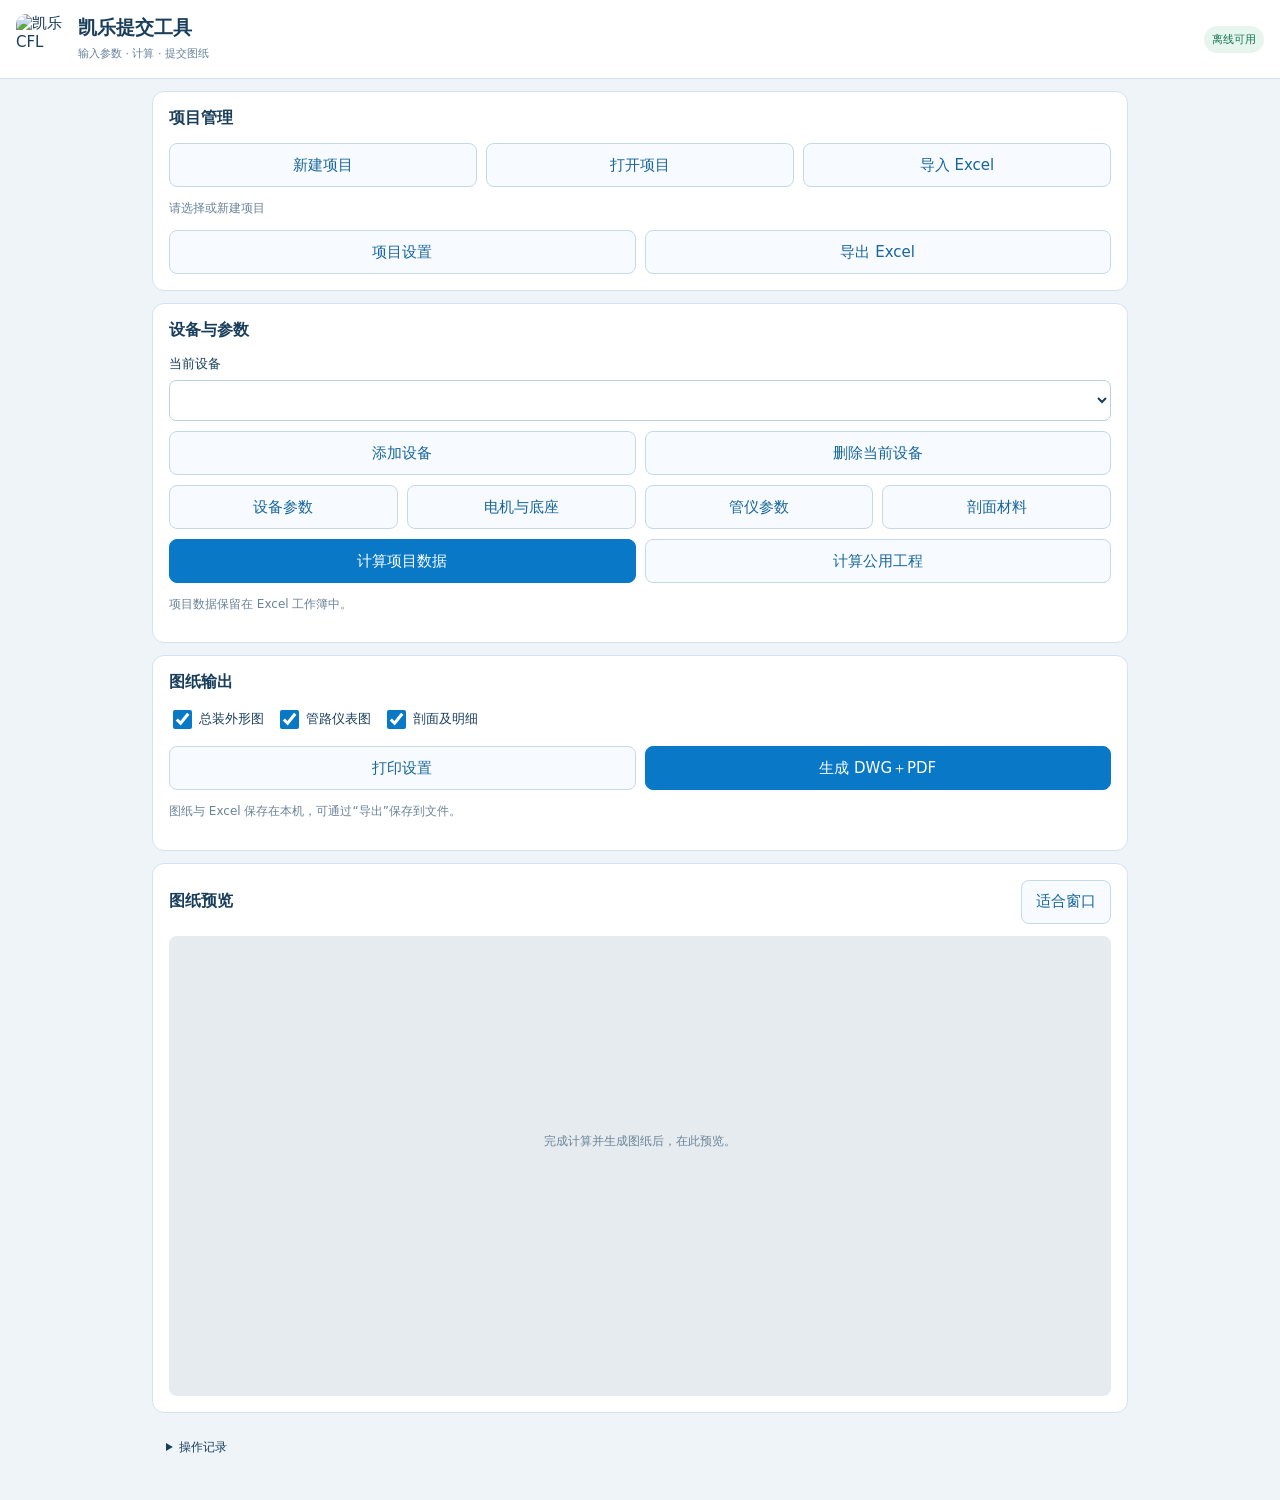
==== ZTools.Mobile.Shared/web/index.html @ 91e6f5c2 "Add offline Android and iPhone apps with Excel-backed calculations and mobile package scripts" ====
<!doctype html>
<html lang="zh-CN"><head><meta charset="utf-8"><meta name="viewport" content="width=device-width,initial-scale=1,viewport-fit=cover"><meta name="color-scheme" content="light"><title>凯乐提交工具</title><link rel="stylesheet" href="mobile.css"></head>
<body><header><img src="cfl-logo.jpg" alt="凯乐 CFL"><div><h1>凯乐提交工具</h1><p>输入参数 · 计算 · 提交图纸</p></div><span>离线可用</span></header>
<main><section><h2>项目管理</h2><div class="actions"><button id="new">新建项目</button><button id="open">打开项目</button><button id="import">导入 Excel</button></div><p id="project">请选择或新建项目</p><div class="actions"><button data-form="project" data-job>项目设置</button><button id="excel" data-job>导出 Excel</button></div></section>
<section id="equipment"><h2>设备与参数</h2><label>当前设备<select id="device" data-job></select></label><div class="actions"><button id="add" data-job>添加设备</button><button id="remove" data-job>删除当前设备</button></div><div class="actions"><button data-form="equipment" data-job>设备参数</button><button data-form="motor" data-job>电机与底座</button><button data-form="pid" data-job>管仪参数</button><button data-form="materials" data-job>剖面材料</button></div><div class="actions"><button id="calculate" class="primary" data-job>计算项目数据</button><button id="utility" data-job>计算公用工程</button></div><p id="calculation">项目数据保留在 Excel 工作簿中。</p></section>
<section><h2>图纸输出</h2><div id="rows"></div><div class="checks"><label><input type="checkbox" value="GA" checked>总装外形图</label><label><input type="checkbox" value="PID" checked>管路仪表图</label><label><input type="checkbox" value="SEC" checked>剖面及明细</label></div><div class="actions"><button id="print" data-job>打印设置</button><button id="generate" class="primary" data-job>生成 DWG＋PDF</button></div><p>图纸与 Excel 保存在本机，可通过“导出”保存到文件。</p></section>
<section><div class="section-title"><h2>图纸预览</h2><button id="fit">适合窗口</button></div><div id="viewport"><p id="empty">完成计算并生成图纸后，在此预览。</p><small id="canvasNote" hidden>拖动平移 · 双指缩放</small></div><div id="files"></div></section>
<details><summary>操作记录</summary><pre id="log"></pre></details></main>
<dialog id="dialog"><form id="form"><div class="dialog-title"><h2 id="dialogTitle"></h2><button type="button" id="cancel">关闭</button></div><div id="fields"></div><p id="formError" role="alert"></p><footer><button type="submit" class="primary">保存参数</button></footer></form></dialog>
<p id="message" role="alert" hidden></p><div id="busy" role="status" hidden><span></span>正在处理，请稍候…</div><script type="module" src="mobile.js"></script></body></html>
---- ZTools.Mobile.Shared/web/mobile.css ----
:root{font:15px system-ui,-apple-system,"Microsoft YaHei",sans-serif;color:#193e5c;background:#eef4f8;--blue:#0878c7;--border:#d5e2eb}*{box-sizing:border-box}body{margin:0}header{display:flex;align-items:center;gap:12px;padding:calc(14px + env(safe-area-inset-top)) 16px 14px;background:#fff;border-bottom:1px solid var(--border)}header img{width:50px;height:50px;border-radius:10px}h1{font-size:19px;margin:0 0 4px}header p{margin:0;font-size:11px;color:#65829a}header span{font-size:11px;color:#187455;background:#e7f5ef;padding:6px 8px;border-radius:20px;margin-left:auto;white-space:nowrap}main{max-width:1000px;margin:auto;padding:12px 12px calc(30px + env(safe-area-inset-bottom))}section{background:#fff;border:1px solid var(--border);border-radius:12px;padding:16px;margin-bottom:12px}h2{font-size:16px;margin:0 0 14px}p{color:#6a8398;font-size:12px;line-height:1.6;overflow-wrap:anywhere}.actions{display:flex;flex-wrap:wrap;gap:9px;margin-top:10px}.actions button{flex:1;min-width:115px}button{font:inherit;min-height:44px;padding:9px 14px;border:1px solid #c5d8e7;border-radius:8px;color:#17659c;background:#f7fbff}button:active{background:#dceefb}button:disabled{opacity:.45}.primary{background:var(--blue);color:#fff;border-color:var(--blue)}select,input{font:inherit;padding:11px;border:1px solid #bcd0df;border-radius:7px;background:#fff;color:#193e5c}select{width:100%;margin-top:7px}label{display:block;font-size:13px}.checks{display:flex;flex-wrap:wrap;gap:12px;margin:14px 0}input[type=checkbox]{width:19px;height:19px;vertical-align:middle;accent-color:var(--blue);margin-right:7px}.row{padding:9px 0;border-bottom:1px solid #eef3f6}.row small{display:block;color:#8093a3;margin:4px 0 0 29px;font-size:11px}.section-title{display:flex;align-items:center;justify-content:space-between;gap:10px}.section-title h2{margin:0}#viewport{height:320px;margin-top:12px;position:relative;overflow:hidden;border-radius:8px;background:#e5ebef;touch-action:none}#viewport canvas{display:block}#empty{position:absolute;inset:40% 10% auto;text-align:center}#canvasNote{position:absolute;bottom:8px;right:8px;background:#ffffffc9;padding:4px;font-size:10px;pointer-events:none}.file{padding:12px 0;border-bottom:1px solid var(--border)}.file strong{font-size:12px;display:block;overflow-wrap:anywhere}.file .actions button{font-size:12px;min-width:70px}.file .actions{gap:7px}details{padding:14px;font-size:12px}pre{white-space:pre-wrap;overflow-wrap:anywhere;font:11px system-ui}dialog{width:min(700px,96vw);max-height:90dvh;border:1px solid var(--border);border-radius:12px;padding:0;color:inherit}dialog::backdrop{background:#15384c80}.dialog-title{display:flex;align-items:center;justify-content:space-between;gap:10px;padding:15px;border-bottom:1px solid var(--border)}.dialog-title h2{margin:0}#fields{padding:16px;display:grid;grid-template-columns:1fr;gap:15px;overflow:auto;max-height:61dvh}.field input{width:100%;margin-top:7px}.field input:read-only{background:#edf3f7}footer{padding:12px 16px;border-top:1px solid var(--border);display:flex;justify-content:flex-end}#formError{margin:0 16px;color:#a43822}#message{position:fixed;bottom:14px;left:12px;right:12px;z-index:6;padding:14px;border-radius:9px;background:#fff0dc;color:#914b13;box-shadow:0 4px 24px #25475e30}#busy{position:fixed;inset:0;background:#15384c8c;z-index:8;display:flex;justify-content:center;align-items:center;color:#fff;font-size:15px;gap:12px}#busy span{width:22px;height:22px;border:3px solid #fff6;border-top-color:#fff;border-radius:50%;animation:spin .8s linear infinite}[hidden]{display:none!important}@keyframes spin{to{transform:rotate(360deg)}}@media(min-width:650px){#fields{grid-template-columns:1fr 1fr}#viewport{height:460px}}
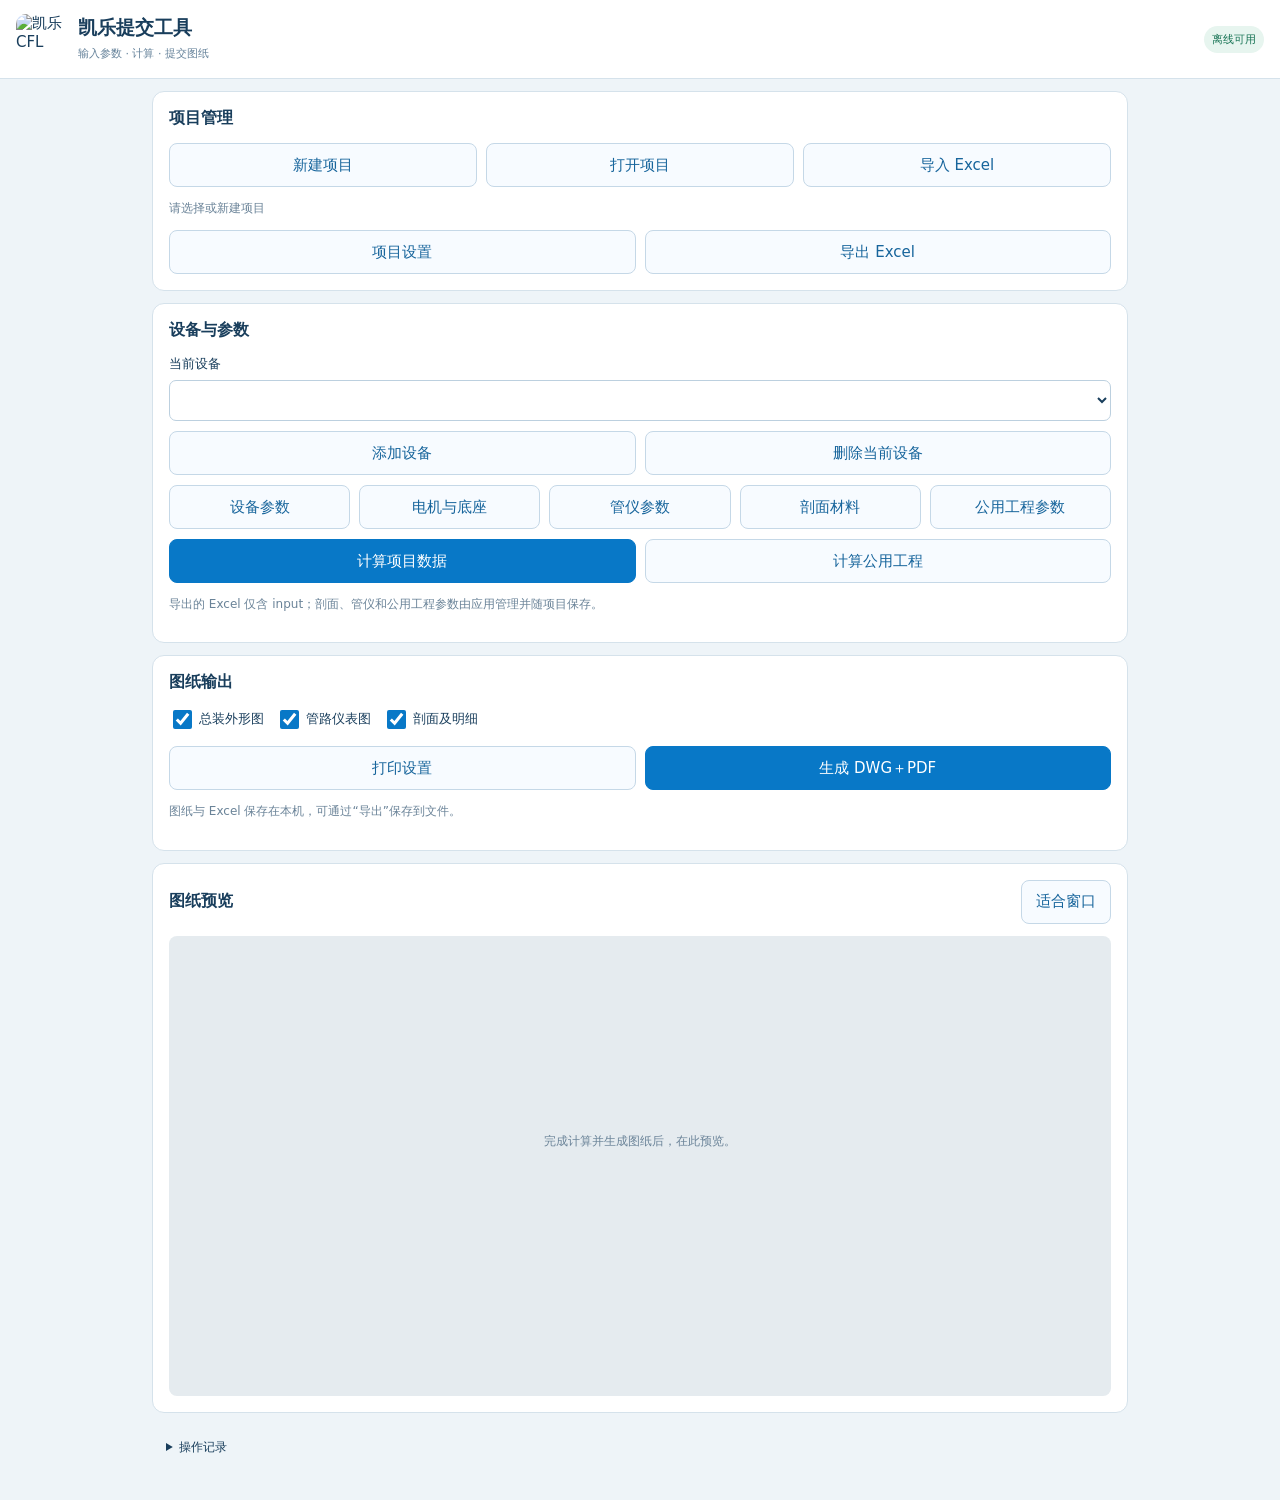
==== commit 00cde991: "Embed input-only projects and apply Sec-List bearing-house materials" ====
--- a/ZTools.Mobile.Shared/web/index.html
+++ b/ZTools.Mobile.Shared/web/index.html
@@ -1,10 +1,11 @@
 <!doctype html>
-<html lang="zh-CN"><head><meta charset="utf-8"><meta name="viewport" content="width=device-width,initial-scale=1,viewport-fit=cover"><meta name="color-scheme" content="light"><title>凯乐提交工具</title><link rel="stylesheet" href="mobile.css"></head>
+<html lang="zh-CN"><head><meta charset="utf-8"><meta name="viewport" content="width=device-width,initial-scale=1,viewport-fit=cover"><meta name="color-scheme" content="light"><title>凯乐提交工具</title><link rel="stylesheet" href="mobile.css?v=1.3"></head>
 <body><header><img src="cfl-logo.jpg" alt="凯乐 CFL"><div><h1>凯乐提交工具</h1><p>输入参数 · 计算 · 提交图纸</p></div><span>离线可用</span></header>
 <main><section><h2>项目管理</h2><div class="actions"><button id="new">新建项目</button><button id="open">打开项目</button><button id="import">导入 Excel</button></div><p id="project">请选择或新建项目</p><div class="actions"><button data-form="project" data-job>项目设置</button><button id="excel" data-job>导出 Excel</button></div></section>
-<section id="equipment"><h2>设备与参数</h2><label>当前设备<select id="device" data-job></select></label><div class="actions"><button id="add" data-job>添加设备</button><button id="remove" data-job>删除当前设备</button></div><div class="actions"><button data-form="equipment" data-job>设备参数</button><button data-form="motor" data-job>电机与底座</button><button data-form="pid" data-job>管仪参数</button><button data-form="materials" data-job>剖面材料</button></div><div class="actions"><button id="calculate" class="primary" data-job>计算项目数据</button><button id="utility" data-job>计算公用工程</button></div><p id="calculation">项目数据保留在 Excel 工作簿中。</p></section>
+<section id="equipment"><h2>设备与参数</h2><label>当前设备<select id="device" data-job></select></label><div class="actions"><button id="add" data-job>添加设备</button><button id="remove" data-job>删除当前设备</button></div><div class="actions"><button data-form="equipment" data-job>设备参数</button><button data-form="motor" data-job>电机与底座</button><button data-form="pid" data-job>管仪参数</button><button data-form="materials" data-job>剖面材料</button><button data-form="utility" data-job>公用工程参数</button></div><div class="actions"><button id="calculate" class="primary" data-job>计算项目数据</button><button id="utility" data-job>计算公用工程</button></div><p id="calculation">导出的 Excel 仅含 input；剖面、管仪和公用工程参数由应用管理并随项目保存。</p></section>
 <section><h2>图纸输出</h2><div id="rows"></div><div class="checks"><label><input type="checkbox" value="GA" checked>总装外形图</label><label><input type="checkbox" value="PID" checked>管路仪表图</label><label><input type="checkbox" value="SEC" checked>剖面及明细</label></div><div class="actions"><button id="print" data-job>打印设置</button><button id="generate" class="primary" data-job>生成 DWG＋PDF</button></div><p>图纸与 Excel 保存在本机，可通过“导出”保存到文件。</p></section>
 <section><div class="section-title"><h2>图纸预览</h2><button id="fit">适合窗口</button></div><div id="viewport"><p id="empty">完成计算并生成图纸后，在此预览。</p><small id="canvasNote" hidden>拖动平移 · 双指缩放</small></div><div id="files"></div></section>
 <details><summary>操作记录</summary><pre id="log"></pre></details></main>
 <dialog id="dialog"><form id="form"><div class="dialog-title"><h2 id="dialogTitle"></h2><button type="button" id="cancel">关闭</button></div><div id="fields"></div><p id="formError" role="alert"></p><footer><button type="submit" class="primary">保存参数</button></footer></form></dialog>
-<p id="message" role="alert" hidden></p><div id="busy" role="status" hidden><span></span>正在处理，请稍候…</div><script type="module" src="mobile.js"></script></body></html>
+<dialog id="creationComplete" class="completion-dialog" aria-labelledby="creationCompleteTitle" aria-describedby="creationSummary"><div class="dialog-title"><img src="cfl-logo.jpg" alt="凯乐 CFL" width="44" height="44"><h2 id="creationCompleteTitle">图纸生成完成</h2></div><p id="creationSummary" class="creation-summary"></p><form method="dialog"><footer><button class="primary" autofocus>确定</button></footer></form></dialog>
+<p id="message" role="alert" hidden></p><div id="busy" role="status" hidden><span></span><strong id="busyText">正在处理，请稍候…</strong><button id="cancelCalculation" hidden>取消计算</button></div><script type="module" src="mobile.js?v=1.3"></script></body></html>
--- a/ZTools.Mobile.Shared/web/mobile.css
+++ b/ZTools.Mobile.Shared/web/mobile.css
@@ -1 +1,2 @@
 :root{font:15px system-ui,-apple-system,"Microsoft YaHei",sans-serif;color:#193e5c;background:#eef4f8;--blue:#0878c7;--border:#d5e2eb}*{box-sizing:border-box}body{margin:0}header{display:flex;align-items:center;gap:12px;padding:calc(14px + env(safe-area-inset-top)) 16px 14px;background:#fff;border-bottom:1px solid var(--border)}header img{width:50px;height:50px;border-radius:10px}h1{font-size:19px;margin:0 0 4px}header p{margin:0;font-size:11px;color:#65829a}header span{font-size:11px;color:#187455;background:#e7f5ef;padding:6px 8px;border-radius:20px;margin-left:auto;white-space:nowrap}main{max-width:1000px;margin:auto;padding:12px 12px calc(30px + env(safe-area-inset-bottom))}section{background:#fff;border:1px solid var(--border);border-radius:12px;padding:16px;margin-bottom:12px}h2{font-size:16px;margin:0 0 14px}p{color:#6a8398;font-size:12px;line-height:1.6;overflow-wrap:anywhere}.actions{display:flex;flex-wrap:wrap;gap:9px;margin-top:10px}.actions button{flex:1;min-width:115px}button{font:inherit;min-height:44px;padding:9px 14px;border:1px solid #c5d8e7;border-radius:8px;color:#17659c;background:#f7fbff}button:active{background:#dceefb}button:disabled{opacity:.45}.primary{background:var(--blue);color:#fff;border-color:var(--blue)}select,input{font:inherit;padding:11px;border:1px solid #bcd0df;border-radius:7px;background:#fff;color:#193e5c}select{width:100%;margin-top:7px}label{display:block;font-size:13px}.checks{display:flex;flex-wrap:wrap;gap:12px;margin:14px 0}input[type=checkbox]{width:19px;height:19px;vertical-align:middle;accent-color:var(--blue);margin-right:7px}.row{padding:9px 0;border-bottom:1px solid #eef3f6}.row small{display:block;color:#8093a3;margin:4px 0 0 29px;font-size:11px}.section-title{display:flex;align-items:center;justify-content:space-between;gap:10px}.section-title h2{margin:0}#viewport{height:320px;margin-top:12px;position:relative;overflow:hidden;border-radius:8px;background:#e5ebef;touch-action:none}#viewport canvas{display:block}#empty{position:absolute;inset:40% 10% auto;text-align:center}#canvasNote{position:absolute;bottom:8px;right:8px;background:#ffffffc9;padding:4px;font-size:10px;pointer-events:none}.file{padding:12px 0;border-bottom:1px solid var(--border)}.file strong{font-size:12px;display:block;overflow-wrap:anywhere}.file .actions button{font-size:12px;min-width:70px}.file .actions{gap:7px}details{padding:14px;font-size:12px}pre{white-space:pre-wrap;overflow-wrap:anywhere;font:11px system-ui}dialog{width:min(700px,96vw);max-height:90dvh;border:1px solid var(--border);border-radius:12px;padding:0;color:inherit}dialog::backdrop{background:#15384c80}.dialog-title{display:flex;align-items:center;justify-content:space-between;gap:10px;padding:15px;border-bottom:1px solid var(--border)}.dialog-title h2{margin:0}#fields{padding:16px;display:grid;grid-template-columns:1fr;gap:15px;overflow:auto;max-height:61dvh}.field input{width:100%;margin-top:7px}.field input:read-only{background:#edf3f7}footer{padding:12px 16px;border-top:1px solid var(--border);display:flex;justify-content:flex-end}#formError{margin:0 16px;color:#a43822}#message{position:fixed;bottom:14px;left:12px;right:12px;z-index:6;padding:14px;border-radius:9px;background:#fff0dc;color:#914b13;box-shadow:0 4px 24px #25475e30}#busy{position:fixed;inset:0;background:#15384c8c;z-index:8;display:flex;justify-content:center;align-items:center;color:#fff;font-size:15px;gap:12px}#busy span{width:22px;height:22px;border:3px solid #fff6;border-top-color:#fff;border-radius:50%;animation:spin .8s linear infinite}[hidden]{display:none!important}@keyframes spin{to{transform:rotate(360deg)}}@media(min-width:650px){#fields{grid-template-columns:1fr 1fr}#viewport{height:460px}}
+.completion-dialog{width:min(440px,92vw)}.completion-dialog .dialog-title{justify-content:flex-start}.creation-summary{padding:4px 18px 12px;white-space:pre-line;line-height:1.8}
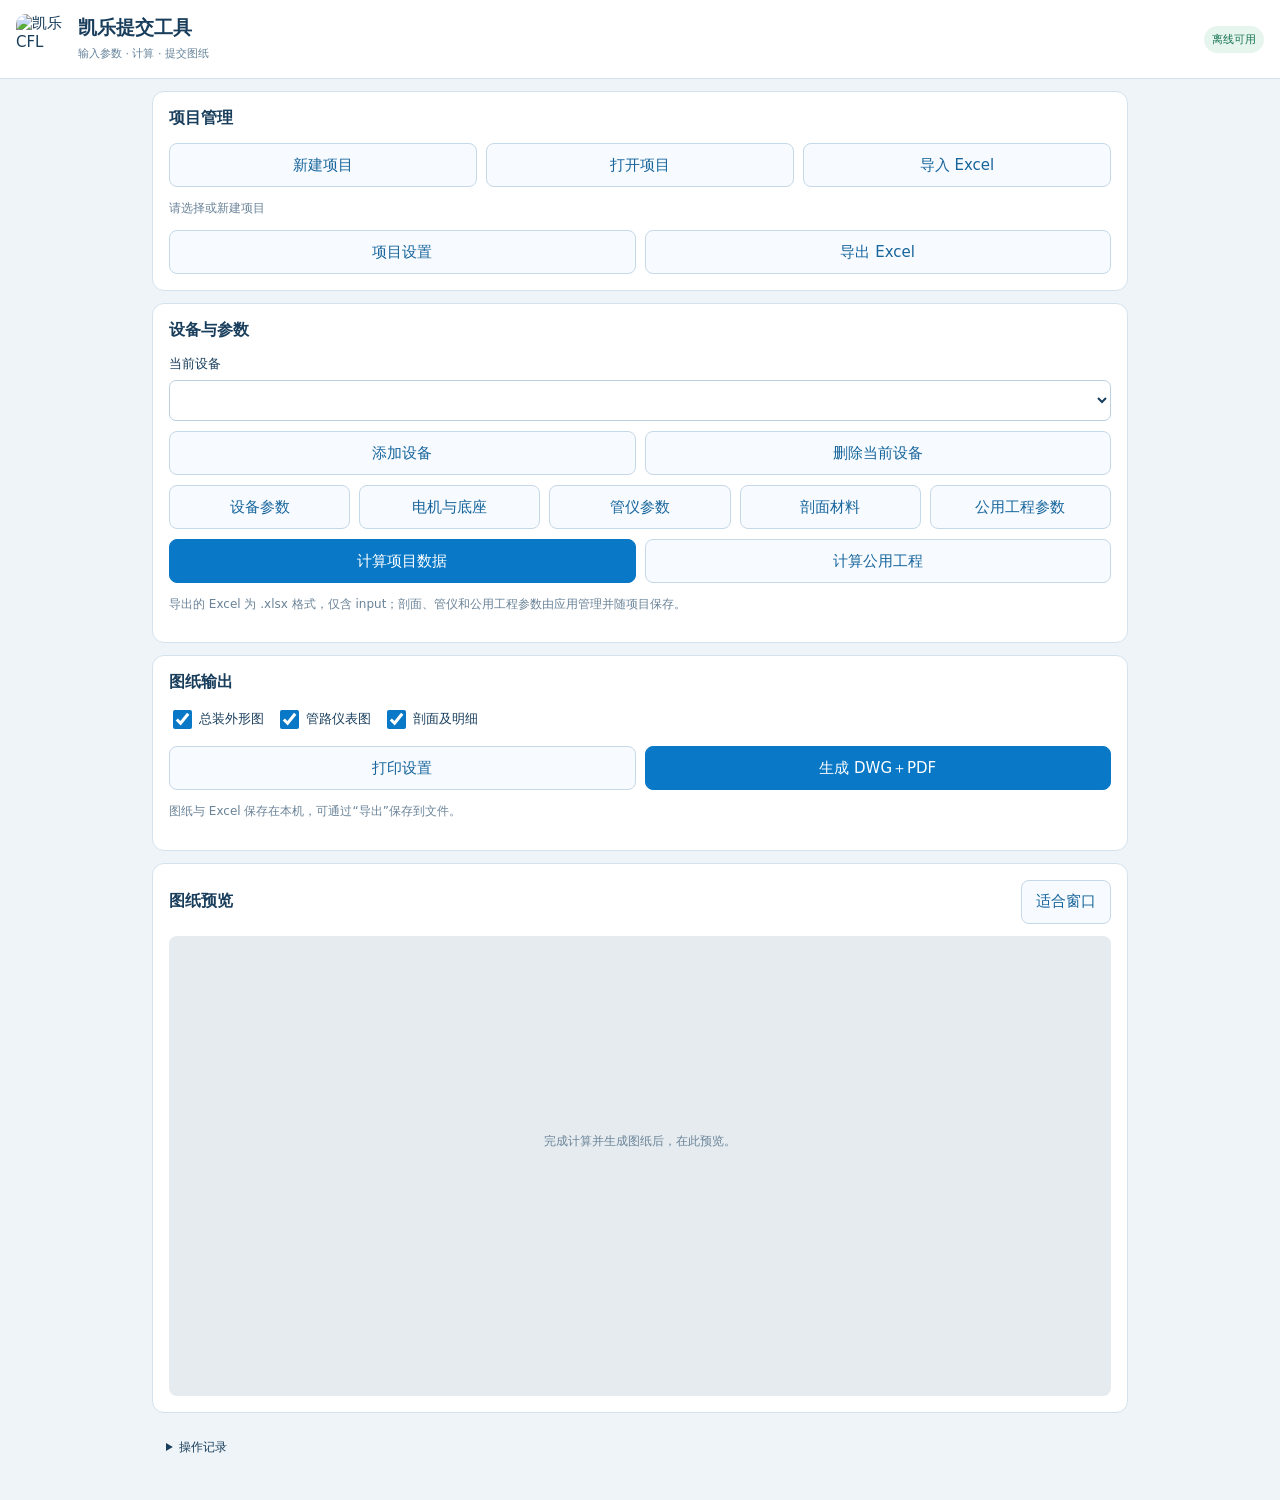
==== commit eb1dedc6: "Use the supplied XLSX input template and preserve Excel project compatibility" ====
--- a/ZTools.Mobile.Shared/web/index.html
+++ b/ZTools.Mobile.Shared/web/index.html
@@ -1,11 +1,11 @@
 <!doctype html>
-<html lang="zh-CN"><head><meta charset="utf-8"><meta name="viewport" content="width=device-width,initial-scale=1,viewport-fit=cover"><meta name="color-scheme" content="light"><title>凯乐提交工具</title><link rel="stylesheet" href="mobile.css?v=1.3"></head>
+<html lang="zh-CN"><head><meta charset="utf-8"><meta name="viewport" content="width=device-width,initial-scale=1,viewport-fit=cover"><meta name="color-scheme" content="light"><title>凯乐提交工具</title><link rel="stylesheet" href="mobile.css?v=1.4"></head>
 <body><header><img src="cfl-logo.jpg" alt="凯乐 CFL"><div><h1>凯乐提交工具</h1><p>输入参数 · 计算 · 提交图纸</p></div><span>离线可用</span></header>
 <main><section><h2>项目管理</h2><div class="actions"><button id="new">新建项目</button><button id="open">打开项目</button><button id="import">导入 Excel</button></div><p id="project">请选择或新建项目</p><div class="actions"><button data-form="project" data-job>项目设置</button><button id="excel" data-job>导出 Excel</button></div></section>
-<section id="equipment"><h2>设备与参数</h2><label>当前设备<select id="device" data-job></select></label><div class="actions"><button id="add" data-job>添加设备</button><button id="remove" data-job>删除当前设备</button></div><div class="actions"><button data-form="equipment" data-job>设备参数</button><button data-form="motor" data-job>电机与底座</button><button data-form="pid" data-job>管仪参数</button><button data-form="materials" data-job>剖面材料</button><button data-form="utility" data-job>公用工程参数</button></div><div class="actions"><button id="calculate" class="primary" data-job>计算项目数据</button><button id="utility" data-job>计算公用工程</button></div><p id="calculation">导出的 Excel 仅含 input；剖面、管仪和公用工程参数由应用管理并随项目保存。</p></section>
+<section id="equipment"><h2>设备与参数</h2><label>当前设备<select id="device" data-job></select></label><div class="actions"><button id="add" data-job>添加设备</button><button id="remove" data-job>删除当前设备</button></div><div class="actions"><button data-form="equipment" data-job>设备参数</button><button data-form="motor" data-job>电机与底座</button><button data-form="pid" data-job>管仪参数</button><button data-form="materials" data-job>剖面材料</button><button data-form="utility" data-job>公用工程参数</button></div><div class="actions"><button id="calculate" class="primary" data-job>计算项目数据</button><button id="utility" data-job>计算公用工程</button></div><p id="calculation">导出的 Excel 为 .xlsx 格式，仅含 input；剖面、管仪和公用工程参数由应用管理并随项目保存。</p></section>
 <section><h2>图纸输出</h2><div id="rows"></div><div class="checks"><label><input type="checkbox" value="GA" checked>总装外形图</label><label><input type="checkbox" value="PID" checked>管路仪表图</label><label><input type="checkbox" value="SEC" checked>剖面及明细</label></div><div class="actions"><button id="print" data-job>打印设置</button><button id="generate" class="primary" data-job>生成 DWG＋PDF</button></div><p>图纸与 Excel 保存在本机，可通过“导出”保存到文件。</p></section>
 <section><div class="section-title"><h2>图纸预览</h2><button id="fit">适合窗口</button></div><div id="viewport"><p id="empty">完成计算并生成图纸后，在此预览。</p><small id="canvasNote" hidden>拖动平移 · 双指缩放</small></div><div id="files"></div></section>
 <details><summary>操作记录</summary><pre id="log"></pre></details></main>
 <dialog id="dialog"><form id="form"><div class="dialog-title"><h2 id="dialogTitle"></h2><button type="button" id="cancel">关闭</button></div><div id="fields"></div><p id="formError" role="alert"></p><footer><button type="submit" class="primary">保存参数</button></footer></form></dialog>
 <dialog id="creationComplete" class="completion-dialog" aria-labelledby="creationCompleteTitle" aria-describedby="creationSummary"><div class="dialog-title"><img src="cfl-logo.jpg" alt="凯乐 CFL" width="44" height="44"><h2 id="creationCompleteTitle">图纸生成完成</h2></div><p id="creationSummary" class="creation-summary"></p><form method="dialog"><footer><button class="primary" autofocus>确定</button></footer></form></dialog>
-<p id="message" role="alert" hidden></p><div id="busy" role="status" hidden><span></span><strong id="busyText">正在处理，请稍候…</strong><button id="cancelCalculation" hidden>取消计算</button></div><script type="module" src="mobile.js?v=1.3"></script></body></html>
+<p id="message" role="alert" hidden></p><div id="busy" role="status" hidden><span></span><strong id="busyText">正在处理，请稍候…</strong><button id="cancelCalculation" hidden>取消计算</button></div><script type="module" src="mobile.js?v=1.4"></script></body></html>
